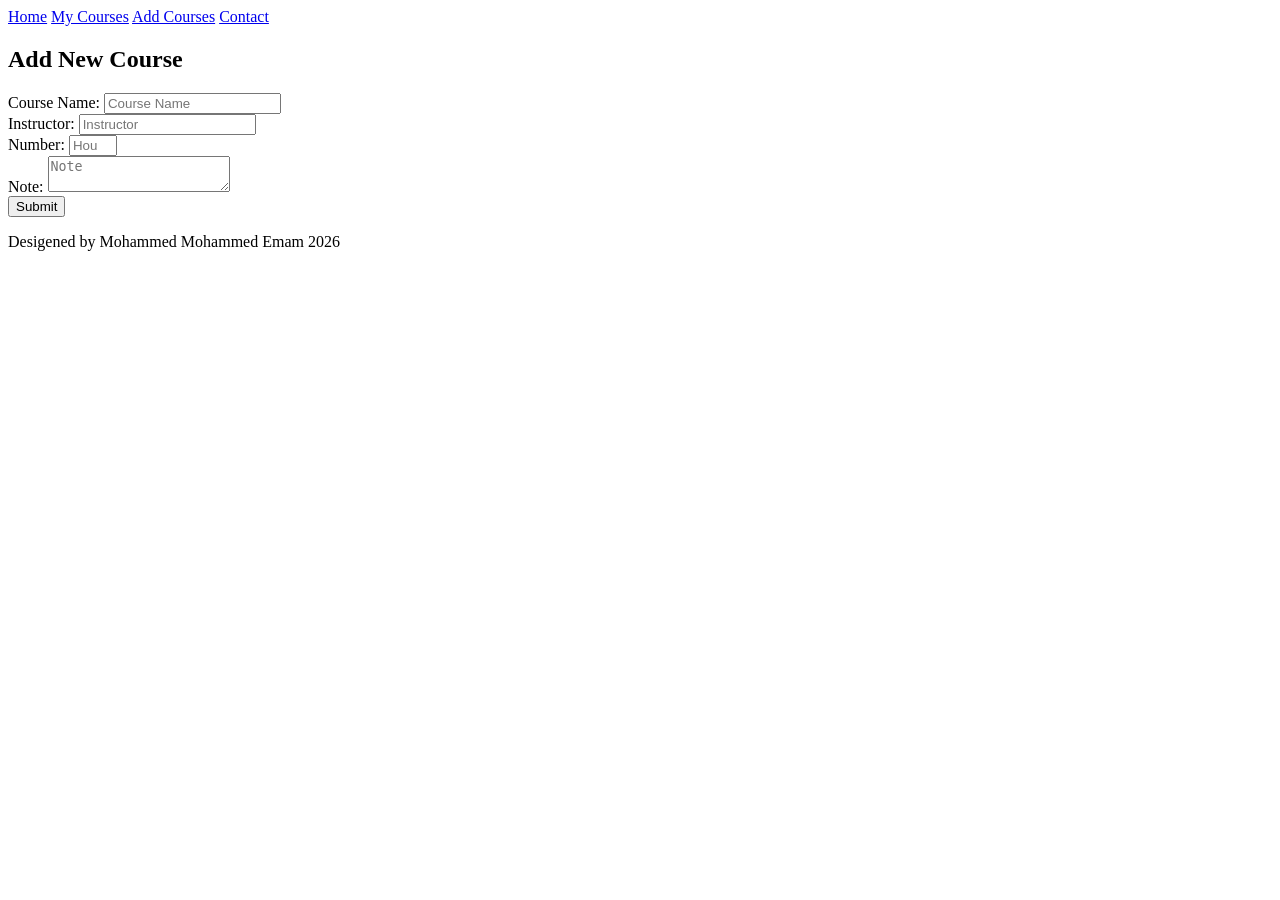
==== add.html @ d58263c9 "mohammed-initial version" ====
<!DOCTYPE html>
<html>
    <head>
        <title>personal course organizer</title>
        <link rel="stylesheet" href="css/style.css">
    </head>
    <body>
        <header>
            <nav> 
            <a href="index.html">Home</a>
            <a href="Courses.html">My Courses</a>
            <a href="add.html">Add Courses</a>
            <a href="Contact.html">Contact</a>
            </nav>
        </header>
        <main>
            <section>
                <h1>Add New Course</h1>
                <form>
                    <div>
                        <label for="Name">Course Name:</label>
                        <input type="text" placeholder="Course Name" required>
                    </div>
                    <div>
                        <label for="Name">Instructor:</label>
                        <input type="text" placeholder="Instructor" required>
                    </div>
                    <div>
                        <label for="">Number:</label>
                        <input type="number" placeholder="Hours" min="0" max="20" required>
                    </div>
                    <div>
                        <label>Note:</label>
                        <textarea placeholder="Note"></textarea>
                    </div>
                    <div>
                        <input type="submit">
                    </div>
                </form>
            </section>
        </main> 
    <footer>
        <p>
            Desigened by Mohammed Mohammed Emam
            2026
        </p>
    </footer>
    </body>
</html>
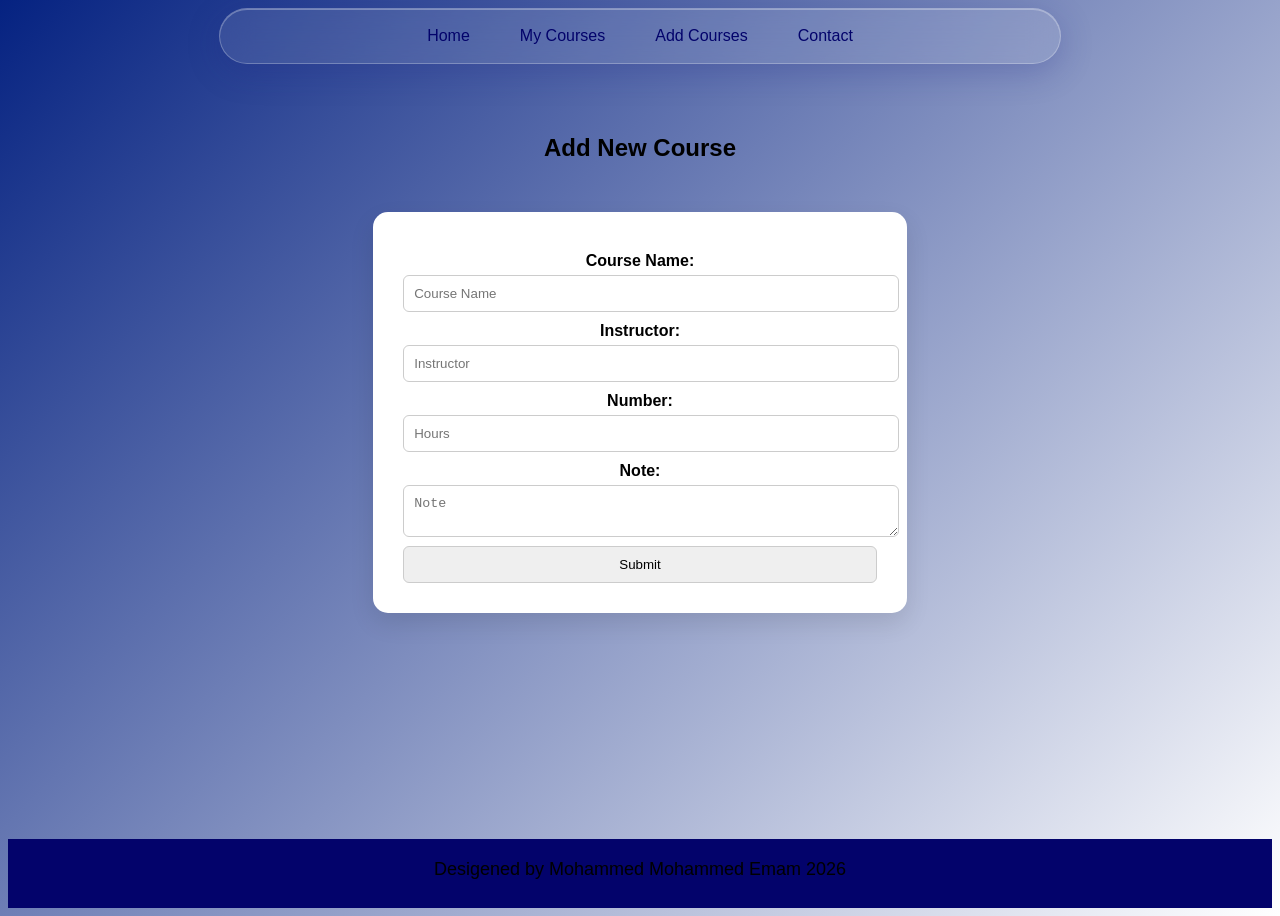
==== commit 2c10ed94: "Fix HTML formatting and structure in add.html" ====
--- a/add.html
+++ b/add.html
@@ -2,7 +2,7 @@
 <html>
     <head>
         <title>personal course organizer</title>
-        <link rel="stylesheet" href="css/style.css">
+        <link rel="stylesheet" href="style.css">
     </head>
     <body>
         <header>
@@ -46,4 +46,4 @@
         </p>
     </footer>
     </body>
-</html>+</html>
--- a/style.css
+++ b/style.css
@@ -0,0 +1,166 @@
+body  {
+    font-family: Arial, Helvetica, sans-serif;
+    background-color: rgb(255, 255, 255);
+}
+header, footer {
+    background-color: rgb(3, 3, 107);
+    color: white;
+
+}
+nav{
+    max-width: 1200px;
+    margin: 0 auto;
+    padding: 10px;
+    display: flex;
+    justify-content: center;
+    gap: 2em;
+    background: rgba(255, 255, 255, 0.15);
+    backdrop-filter: blur(25px);
+    border-radius: 50px;
+    border: 1px solid rgba(255, 255, 255, 0.25);
+    box-shadow: 0 8px 32px rgba(31, 38, 135, 0.25),inset 0 1px 0 rgba(255, 255, 255, 0.3);
+
+}
+nav a {
+    color: rgb(3, 3, 107);
+    text-decoration: none;
+    font-weight: 500;
+    padding: 8px 15px;
+    border-radius: 25px;
+    transition: 0.3s;
+}
+nav a:hover {
+    background: rgba(3, 3, 141, 0.2);
+}
+body {
+    background: linear-gradient(135deg, #052281, #ffffff);
+    min-height: 100vh;
+}
+header {
+    background: transparent;
+}
+nav {
+    max-width: 800px;
+    margin: 0 auto;
+    padding: 10px 20px;
+
+    display: flex;
+    justify-content: center;
+    gap: 20px;
+
+    background: rgba(255, 255, 255, 0.1);
+    backdrop-filter: blur(15px);
+
+    border-radius: 50px;
+}
+body {
+    min-height: 100vh;
+    display: flex;
+    flex-direction: column;
+}
+main {
+    flex: 1;
+}
+footer {
+    background-color: rgb(3, 3, 107);
+    color: white;
+    text-align: center;
+    padding: 10px;
+}
+section {
+    padding: 40px;
+}
+main{
+    text-align: center;
+}
+p {
+    font-size: 18px;
+    color: #000000;
+    margin-top: 10px;
+}
+.btn {
+    display: inline-block;
+    padding: 12px 30px;
+    background-color: rgb(3, 3, 107);
+    color: white;
+    border-radius: 8px;
+    text-decoration: none;
+    font-weight: bold;
+    transition: 0.3s;
+}
+
+.btn:hover {
+    background-color: #000066;
+    transform: scale(1.05);
+}
+table {
+    width: 80%;
+    margin: 30px auto;
+    border-collapse: collapse;
+}
+th {
+    background-color: rgb(3, 3, 107);
+    color: white;
+    padding: 12px;
+}
+td {
+    padding: 10px;
+    text-align: center;
+    border-bottom: 1px solid #ccc;
+}
+tr:hover {
+    background-color: #95a9e0;
+}
+
+h1 {
+    text-align: center;
+    margin-top: 30px;
+}
+form {
+    width: 40%;
+    margin: 50px auto;
+    background-color: white;
+    padding: 30px;
+    border-radius: 15px;
+    box-shadow: 0 10px 25px rgba(0,0,0,0.1);
+}
+label {
+    display: block;
+    margin-top: 10px;
+    font-weight: bold;
+}
+
+input, textarea {
+    width: 100%;
+    padding: 10px;
+    margin-top: 5px;
+    border-radius: 6px;
+    border: 1px solid #ccc;
+}
+button {
+    width: 100%;
+    margin-top: 15px;
+    padding: 12px;
+    background-color: rgb(3, 3, 107);
+    color: white;
+    border: none;
+    border-radius: 8px;
+    cursor: pointer;
+}
+
+button:hover {
+    background-color: #000066;
+}
+.gender {
+    display: flex;
+    justify-content: center;
+    gap: 30px;
+    margin-top: 10px;
+}
+
+.gender label {
+    display: flex;
+    align-items: center;
+    gap: 8px;
+    cursor: pointer;
+}
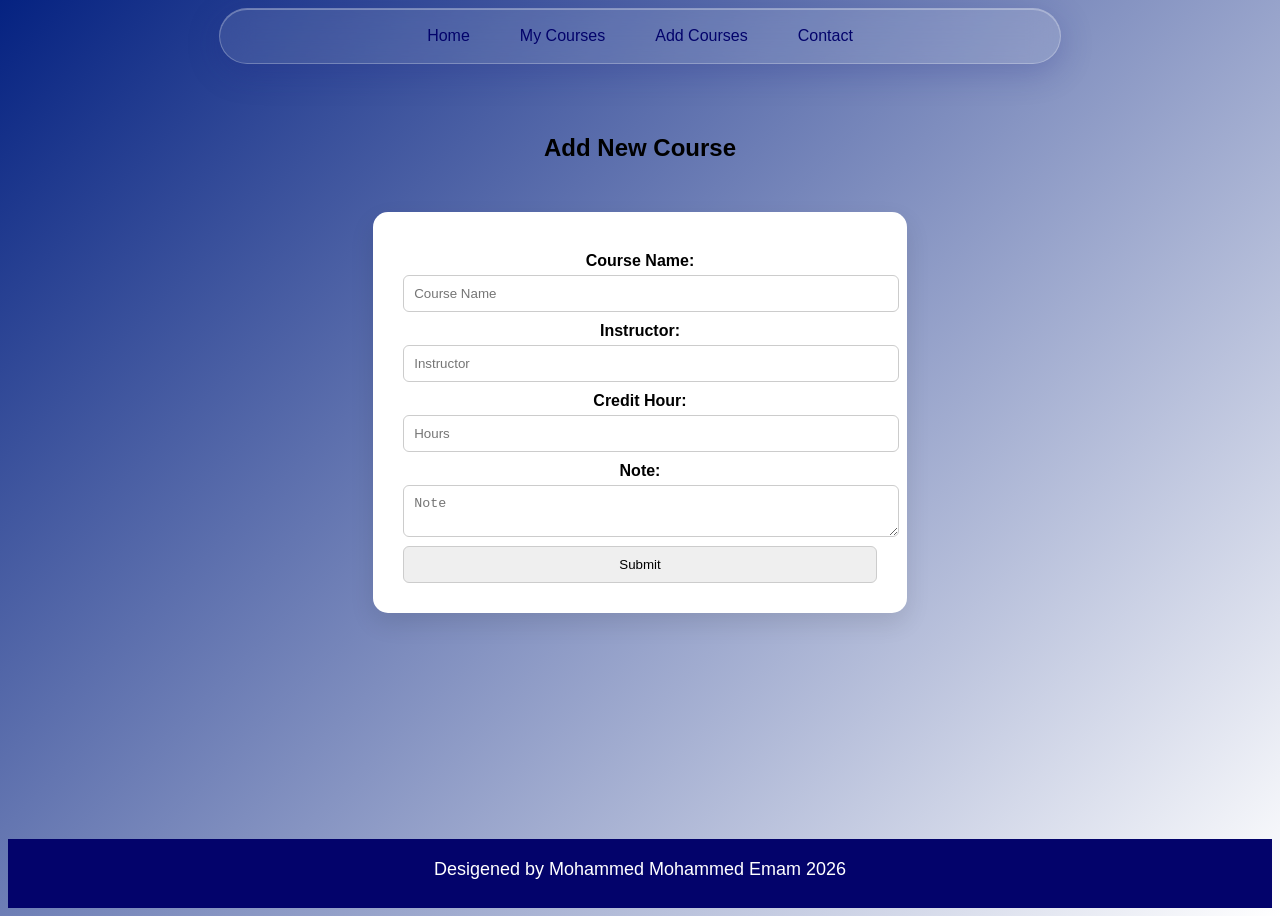
==== commit c0c31930: "Update add.html" ====
--- a/add.html
+++ b/add.html
@@ -1,6 +1,8 @@
 <!DOCTYPE html>
 <html>
     <head>
+        <meta charset="UFT-8">
+        <meta name="viewport" content="width=device-width, initial-scale=1.0">
         <title>personal course organizer</title>
         <link rel="stylesheet" href="style.css">
     </head>
@@ -8,9 +10,9 @@
         <header>
             <nav> 
             <a href="index.html">Home</a>
-            <a href="Courses.html">My Courses</a>
+            <a href="courses.html">My Courses</a>
             <a href="add.html">Add Courses</a>
-            <a href="Contact.html">Contact</a>
+            <a href="contact.html">Contact</a>
             </nav>
         </header>
         <main>
@@ -26,7 +28,7 @@
                         <input type="text" placeholder="Instructor" required>
                     </div>
                     <div>
-                        <label for="">Number:</label>
+                        <label for="">Credit Hour:</label>
                         <input type="number" placeholder="Hours" min="0" max="20" required>
                     </div>
                     <div>
--- a/style.css
+++ b/style.css
@@ -162,5 +162,31 @@
     display: flex;
     align-items: center;
     gap: 8px;
-    cursor: pointer;
-}+    cursor: pointer;
+}
+footer p {
+    color: white;
+}
+
+@media (max-width: 768px) {
+
+    h1 {
+        font-size: 24px;
+        text-align: center;
+    }
+
+    nav {
+        gap: 10px;
+        padding: 10px;
+    }
+
+    nav a {
+        font-size: 14px;
+        padding: 5px 10px;
+    }
+
+    table {
+        font-size: 12px;
+    }
+
+}
